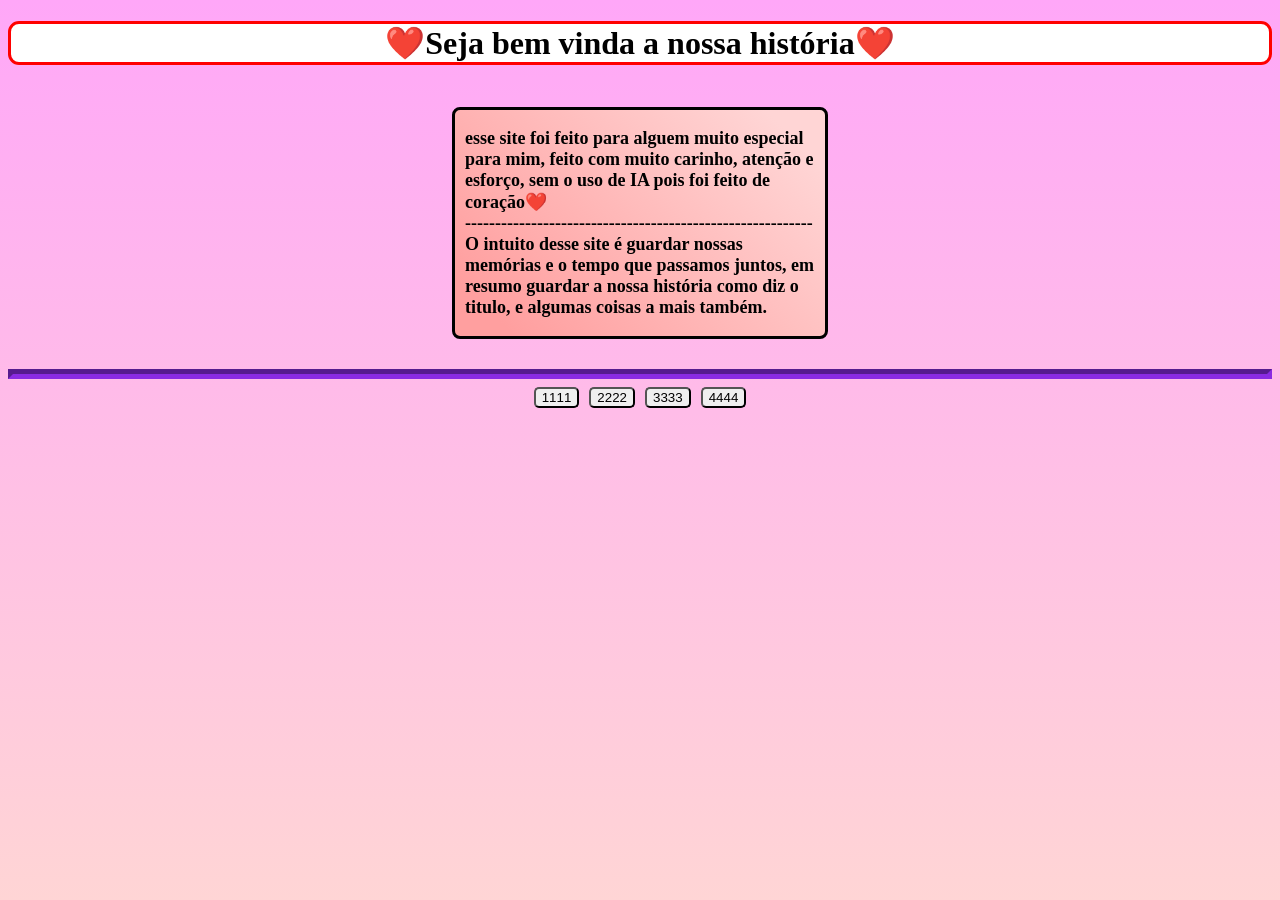
==== site2/01-index.html @ cbd403f5 "começando no meio" ====
<!DOCTYPE html>
<html lang="pt-br">
<head>
    <meta charset="UTF-8">
    <meta name="viewport" content="width=device-width, initial-scale=1.0">
    <title>Site super brabo</title>
    <link rel="stylesheet" href="01-style.css">
</head>
<body>
    <h1>
            ❤️Seja bem vinda a nossa história❤️
    </h1>

    <section id="section-introducao">
        <div id="div-introducaoInicial">  
            <p class="introducaoInicial">
                esse site foi feito para alguem muito especial para mim, feito com muito carinho, atenção e esforço, sem o uso de IA
                pois foi feito de coração❤️<br>
                ----------------------------------------------------------
                O intuito desse site é guardar nossas memórias e o tempo que passamos juntos,
                em resumo guardar a nossa história como diz o titulo, e algumas coisas a mais também. 
            </p>
        </div>
    </section>
    <hr>

    <div id="div-meio">
        <button class="btn-meio">1111</button>
        <button class="btn-meio">2222</button>
        <button class="btn-meio">3333</button>
        <button class="btn-meio">4444</button>
    </div>

    <section id="section-meio" class="tela">


    </section>

    <script src="script.js"></script>
</body>
</html>
---- site2/01-style.css ----
/* Cabeça da página */
#section-introducao{
    display: flex;
}
#div-introducaoInicial{
    font-size: large;
    font-weight: bolder;
    border-style: solid;
    margin: auto;
    width: 350px;
    padding-left: 10px;
    padding-right: 10px;
    overflow-wrap: break-word;
    background-image: linear-gradient(45deg,rgb(255, 159, 159)10%, rgb(255, 213, 213)90%);
    border-radius: 8px;
    margin-top: 20px;
}
/* Meio da página */
hr{
    border-color: blueviolet;
    border-width: 5px;
    margin-top: 30px;
}
#div-meio{
    display: flex;
    justify-content: center;
    gap: 10px;
}
.btn-meio{
    border-radius: 5px;
}

/* importante */
h1{
    text-align: center;
    background-color: white;
    border-radius: 11px;
    border-style: solid;
    border-color: red;
}
body{
    background-image: linear-gradient(rgb(255, 167, 248),rgb(255, 213, 213));
    background-attachment: fixed;
}
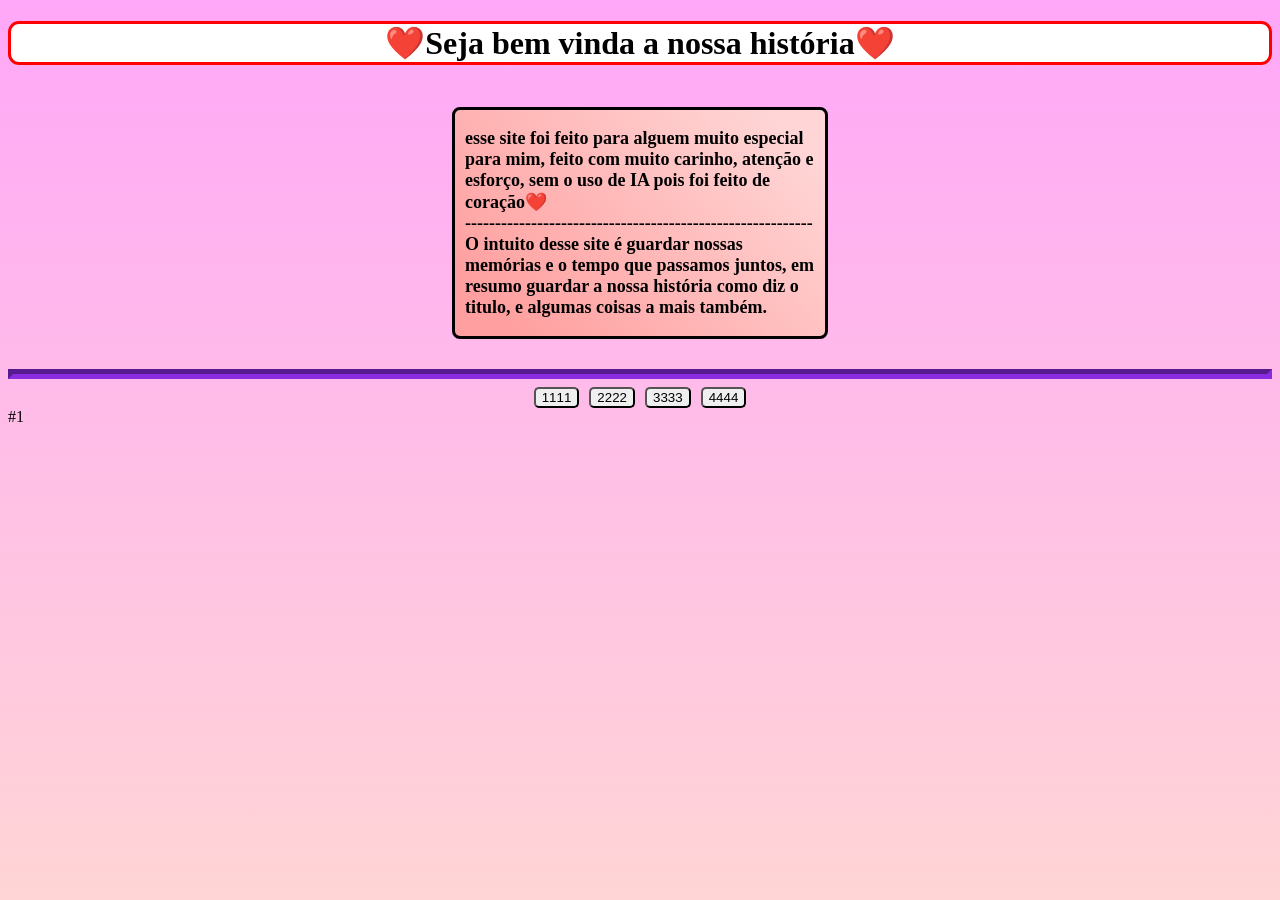
==== commit 0a7effa8: "+" ====
--- a/site2/01-index.html
+++ b/site2/01-index.html
@@ -22,20 +22,32 @@
             </p>
         </div>
     </section>
+
+    <main>
     <hr>
 
-    <div id="div-meio">
-        <button class="btn-meio">1111</button>
-        <button class="btn-meio">2222</button>
-        <button class="btn-meio">3333</button>
-        <button class="btn-meio">4444</button>
-    </div>
-
-    <section id="section-meio" class="tela">
-
-
-    </section>
-
-    <script src="script.js"></script>
+        
+        <div id="div-meioBtns">
+            <button class="btn-meio", onclick="mostrarSection('section-meio1')">1111</button>
+            <button class="btn-meio", onclick="mostrarSection('section-meio2')">2222</button>
+            <button class="btn-meio", onclick="mostrarSection('section-meio3')">3333</button>
+            <button class="btn-meio", onclick="mostrarSection('section-meio4')">4444</button>
+        </div>
+        
+        <section id="section-meio1" class="tela ativa">
+            #1
+        </section>
+        <section id="section-meio2" class="tela">
+            #2
+        </section>
+        <section id="section-meio3" class="tela">
+            #3
+        </section>
+        <section id="section-meio4" class="tela">
+            #4
+        </section>
+        
+    </main>
+    <script src="01-script.js"></script>
 </body>
 </html>
--- a/site2/01-style.css
+++ b/site2/01-style.css
@@ -21,7 +21,9 @@
     border-width: 5px;
     margin-top: 30px;
 }
-#div-meio{
+
+
+#div-meioBtns{
     display: flex;
     justify-content: center;
     gap: 10px;
@@ -41,4 +43,14 @@
 body{
     background-image: linear-gradient(rgb(255, 167, 248),rgb(255, 213, 213));
     background-attachment: fixed;
+}
+/* main{
+    background-image: linear-gradient(rgb(174, 0, 255),rgb(253, 8, 8));
+    background-attachment: fixed;
+} */
+.tela{
+    display: none;
+}
+.ativa{
+    display: block;
 }
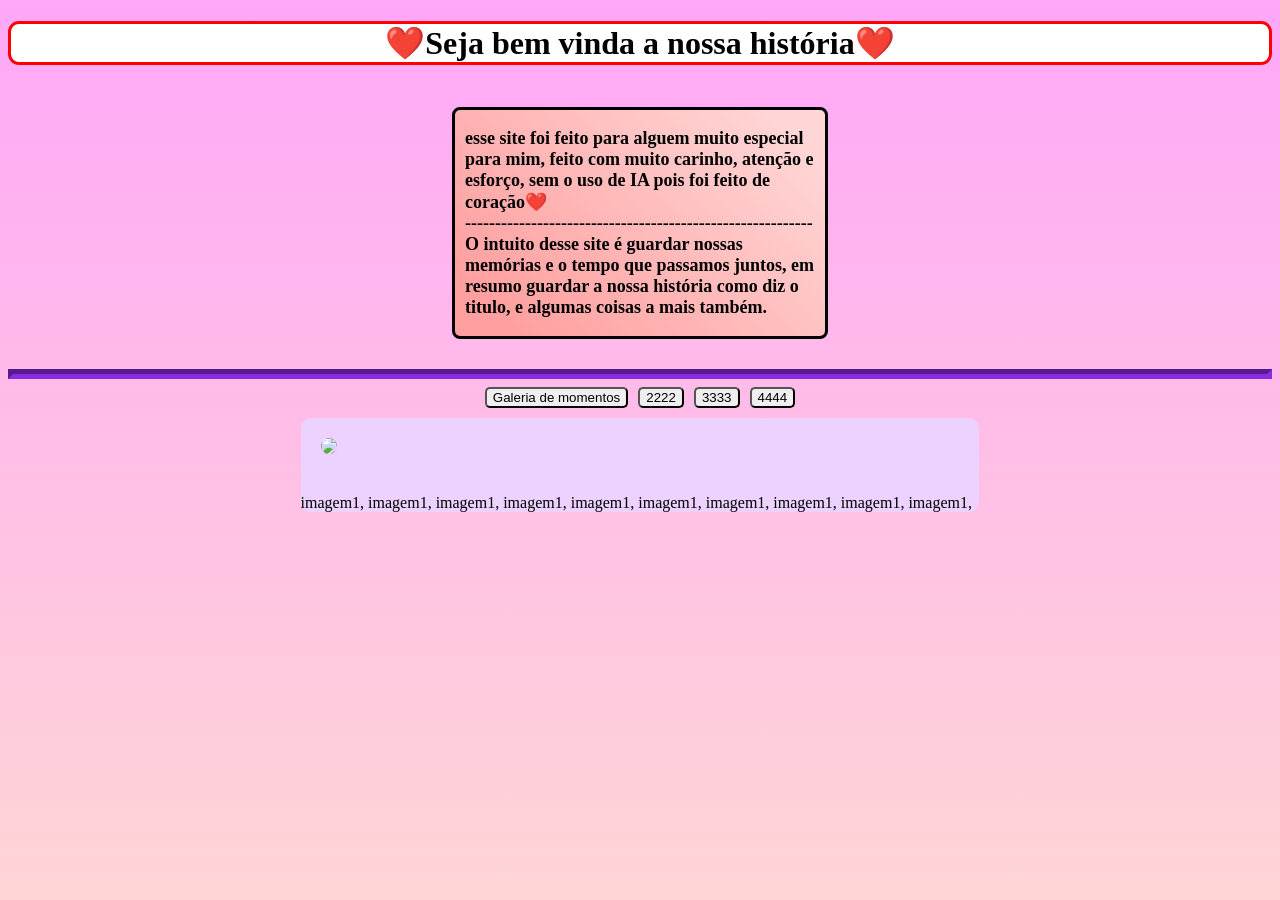
==== commit ba7cd98b: "pre rework" ====
--- a/site2/01-index.html
+++ b/site2/01-index.html
@@ -26,16 +26,24 @@
     <main>
     <hr>
 
-        
         <div id="div-meioBtns">
-            <button class="btn-meio", onclick="mostrarSection('section-meio1')">1111</button>
+            <button class="btn-meio", onclick="mostrarSection('section-meio1')">Galeria de momentos</button>
             <button class="btn-meio", onclick="mostrarSection('section-meio2')">2222</button>
             <button class="btn-meio", onclick="mostrarSection('section-meio3')">3333</button>
             <button class="btn-meio", onclick="mostrarSection('section-meio4')">4444</button>
         </div>
         
         <section id="section-meio1" class="tela ativa">
-            #1
+            
+            <div class="galeria">
+
+                <div id="bloco">
+                    <img src="https://picsum.photos/600/400?random=1" class="galeria-imagem">
+                    <p id="bloco-texto">imagem1, imagem1, imagem1, imagem1, imagem1, imagem1, imagem1, imagem1, imagem1, imagem1, </p>
+                </div>
+
+            </div>
+
         </section>
         <section id="section-meio2" class="tela">
             #2
--- a/site2/01-style.css
+++ b/site2/01-style.css
@@ -1,3 +1,12 @@
+/* Requerido */
+.tela{
+    display: none;
+}
+.ativa{
+    display: flex;
+}
+
+
 /* Cabeça da página */
 #section-introducao{
     display: flex;
@@ -31,6 +40,34 @@
 .btn-meio{
     border-radius: 5px;
 }
+#section-meio1{
+    justify-content: center;
+}
+.galeria {
+    width: fit-content;
+    border-radius: 10px;
+}
+.galeria-imagem {
+    margin-top: 20px;
+    margin-left: 20px;
+    margin-bottom: 20px;
+    margin-right: 20px;
+    max-width: 300px;
+    max-height: 300px;
+    border-radius: 10px;
+    align-self: center;
+}
+#bloco{
+    background-color: rgb(237, 210, 255);
+    display: block;
+    max-width: 750px;
+    margin-top: 10px;
+    margin-bottom: 20px;
+    border-radius: 10px;
+}
+#bloco-texto{
+    margin-right: 7.5px;
+}
 
 /* importante */
 h1{
@@ -44,13 +81,3 @@
     background-image: linear-gradient(rgb(255, 167, 248),rgb(255, 213, 213));
     background-attachment: fixed;
 }
-/* main{
-    background-image: linear-gradient(rgb(174, 0, 255),rgb(253, 8, 8));
-    background-attachment: fixed;
-} */
-.tela{
-    display: none;
-}
-.ativa{
-    display: block;
-}
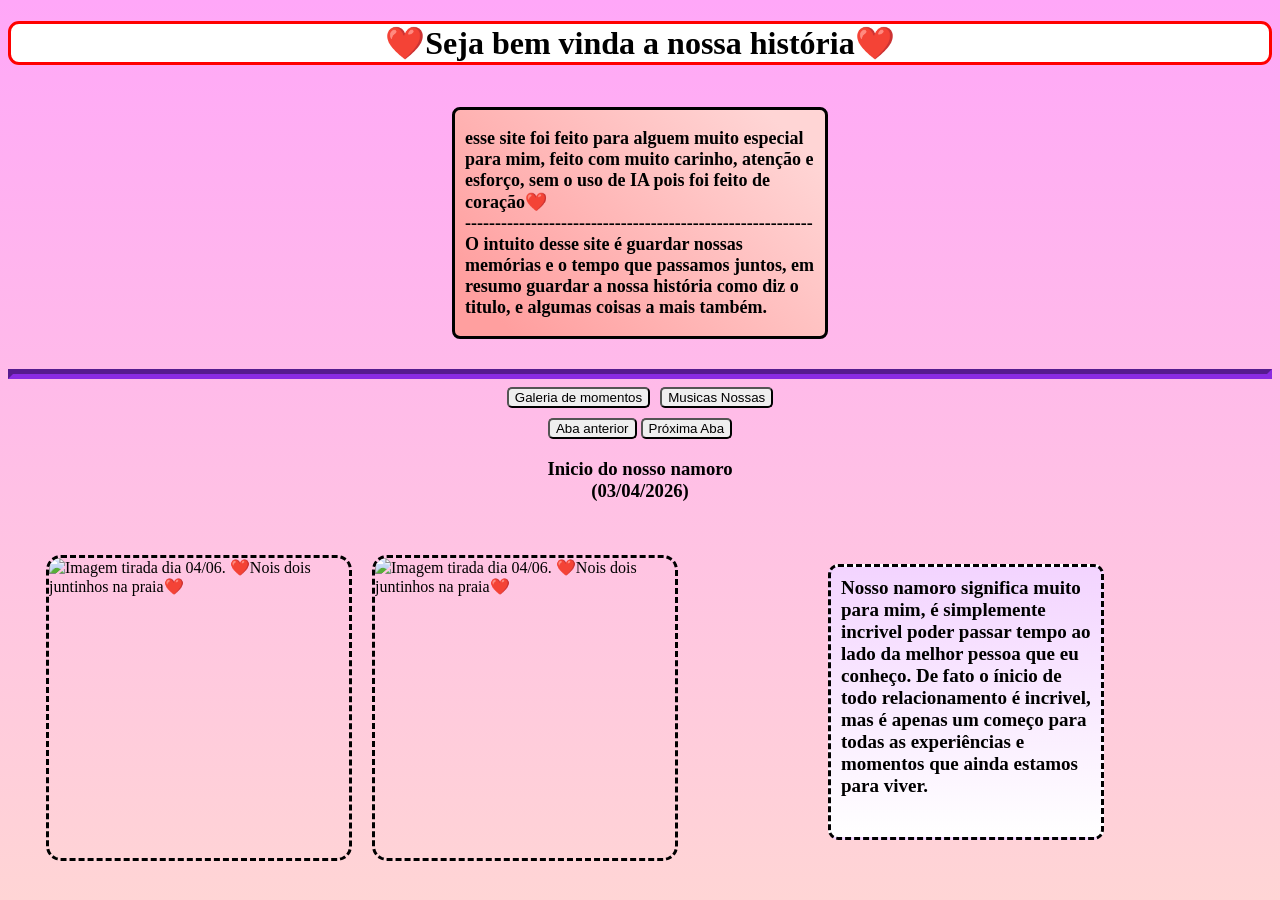
==== commit ac1d5797: "+" ====
--- a/site2/01-index.html
+++ b/site2/01-index.html
@@ -7,7 +7,7 @@
     <link rel="stylesheet" href="01-style.css">
 </head>
 <body>
-    <h1>
+    <h1 id="tituloPrincipal">
             ❤️Seja bem vinda a nossa história❤️
     </h1>
 
@@ -23,24 +23,47 @@
         </div>
     </section>
 
-    <main>
     <hr>
 
         <div id="div-meioBtns">
             <button class="btn-meio", onclick="mostrarSection('section-meio1')">Galeria de momentos</button>
-            <button class="btn-meio", onclick="mostrarSection('section-meio2')">2222</button>
-            <button class="btn-meio", onclick="mostrarSection('section-meio3')">3333</button>
-            <button class="btn-meio", onclick="mostrarSection('section-meio4')">4444</button>
+            <button class="btn-meio", onclick="mostrarSection('section-meio2')">Musicas Nossas</button>
+        </div>
+        <div id="teste">
+            <button class="btn-mudarSection" onclick="ultimaSubSection()">Aba anterior</button> <button  class="btn-mudarSection" onclick="proximaSubSection()">Próxima Aba</button>
         </div>
         
         <section id="section-meio1" class="tela ativa">
             
-            <div class="galeria">
+            <div class="galeriaDeMomentos">
 
-                <div id="bloco">
-                    <img src="https://picsum.photos/600/400?random=1" class="galeria-imagem">
-                    <p id="bloco-texto">imagem1, imagem1, imagem1, imagem1, imagem1, imagem1, imagem1, imagem1, imagem1, imagem1, </p>
+                <section id="subSection1" class="subTela ativa">
+
+                <div id="subSectionConteudo">
+
+                    <div id="subSectionTitulo">
+                        <h1>Inicio do nosso namoro <br>(03/04/2026)</h1>
+                    </div>
+                    
+                    <div id="subSectionMain">
+                        <img src="image/nois.jpg" id="subSectionImagem" class="imagemClicavel" alt="Imagem tirada dia 04/06. ❤️Nois dois juntinhos na praia❤️">
+                        <img src="image/nois.jpg" id="subSectionImagem" class="imagemClicavel" alt="Imagem tirada dia 04/06. ❤️Nois dois juntinhos na praia❤️">
+                        <p id="subSectionTexto">
+                            Nosso namoro significa muito para mim, é simplemente incrivel poder passar tempo ao lado da melhor pessoa que eu conheço.
+                            De fato o ínicio de todo relacionamento é incrivel, mas é apenas um começo para todas as experiências e momentos que ainda
+                            estamos para viver. 
+                        </p>
+                    </div>
+
                 </div>
+                </section>
+                
+                <section id="subSection2" class="subTela">
+
+                    <h1>Imagem 2</h1>
+                    
+
+                </section>
 
             </div>
 
@@ -48,14 +71,7 @@
         <section id="section-meio2" class="tela">
             #2
         </section>
-        <section id="section-meio3" class="tela">
-            #3
-        </section>
-        <section id="section-meio4" class="tela">
-            #4
-        </section>
         
-    </main>
     <script src="01-script.js"></script>
 </body>
 </html>
--- a/site2/01-style.css
+++ b/site2/01-style.css
@@ -1,10 +1,4 @@
-/* Requerido */
-.tela{
-    display: none;
-}
-.ativa{
-    display: flex;
-}
+
 
 
 /* Cabeça da página */
@@ -24,53 +18,36 @@
     border-radius: 8px;
     margin-top: 20px;
 }
+
 /* Meio da página */
 hr{
     border-color: blueviolet;
     border-width: 5px;
     margin-top: 30px;
 }
-
-
 #div-meioBtns{
     display: flex;
     justify-content: center;
     gap: 10px;
+    /* background-color: white; */
 }
 .btn-meio{
     border-radius: 5px;
 }
+.btn-meio:hover{
+    transition: 0.2s;
+    scale: 1.1;
+}
+
+
 #section-meio1{
     justify-content: center;
-}
-.galeria {
-    width: fit-content;
-    border-radius: 10px;
-}
-.galeria-imagem {
-    margin-top: 20px;
-    margin-left: 20px;
-    margin-bottom: 20px;
-    margin-right: 20px;
-    max-width: 300px;
-    max-height: 300px;
-    border-radius: 10px;
-    align-self: center;
-}
-#bloco{
-    background-color: rgb(237, 210, 255);
-    display: block;
-    max-width: 750px;
-    margin-top: 10px;
-    margin-bottom: 20px;
-    border-radius: 10px;
-}
-#bloco-texto{
-    margin-right: 7.5px;
+    border-radius: 1px;
 }
 
-/* importante */
-h1{
+
+
+#tituloPrincipal{
     text-align: center;
     background-color: white;
     border-radius: 11px;
@@ -81,3 +58,63 @@
     background-image: linear-gradient(rgb(255, 167, 248),rgb(255, 213, 213));
     background-attachment: fixed;
 }
+.tela{
+    display: none;
+}
+.subTela{
+    display: none;
+}
+.ativa{
+    display: flex;
+}
+
+
+/* sla fds */
+
+.btn-mudarSection{
+    margin-top: 10px;
+    border-radius: 5px;
+}
+.btn-mudarSection:hover{
+    transition: 0.2s;
+    scale: 1.1;
+}
+#teste{
+    text-align: center;
+    /* background-color: white; */
+}
+#subSectionTitulo{
+    text-align: center;
+}
+#subSectionImagem{
+    width: 300px;
+    height: 300px;
+    border-radius: 15px;
+    border-style: dashed;
+    position: relative;
+    right: 140px;
+    top: 25px;
+    margin: 10px;
+}
+#subSectionImagem:hover{
+    transition: 0.2s;
+    scale: 1.1;
+    cursor: pointer;
+
+}
+#subSectionMain{
+    display: flex;
+}
+#subSectionTexto{
+    background-image: linear-gradient(rgb(243, 212, 255), rgb(255,255,255));
+    border-radius: 10px;
+    width: 250px;
+    height: 250px;
+    overflow-wrap: break-word;
+    padding: 10px;
+    top: 25px;
+    position: relative;
+    font-weight: bolder;
+    font-size: 19px;
+    border-style: dashed;
+}
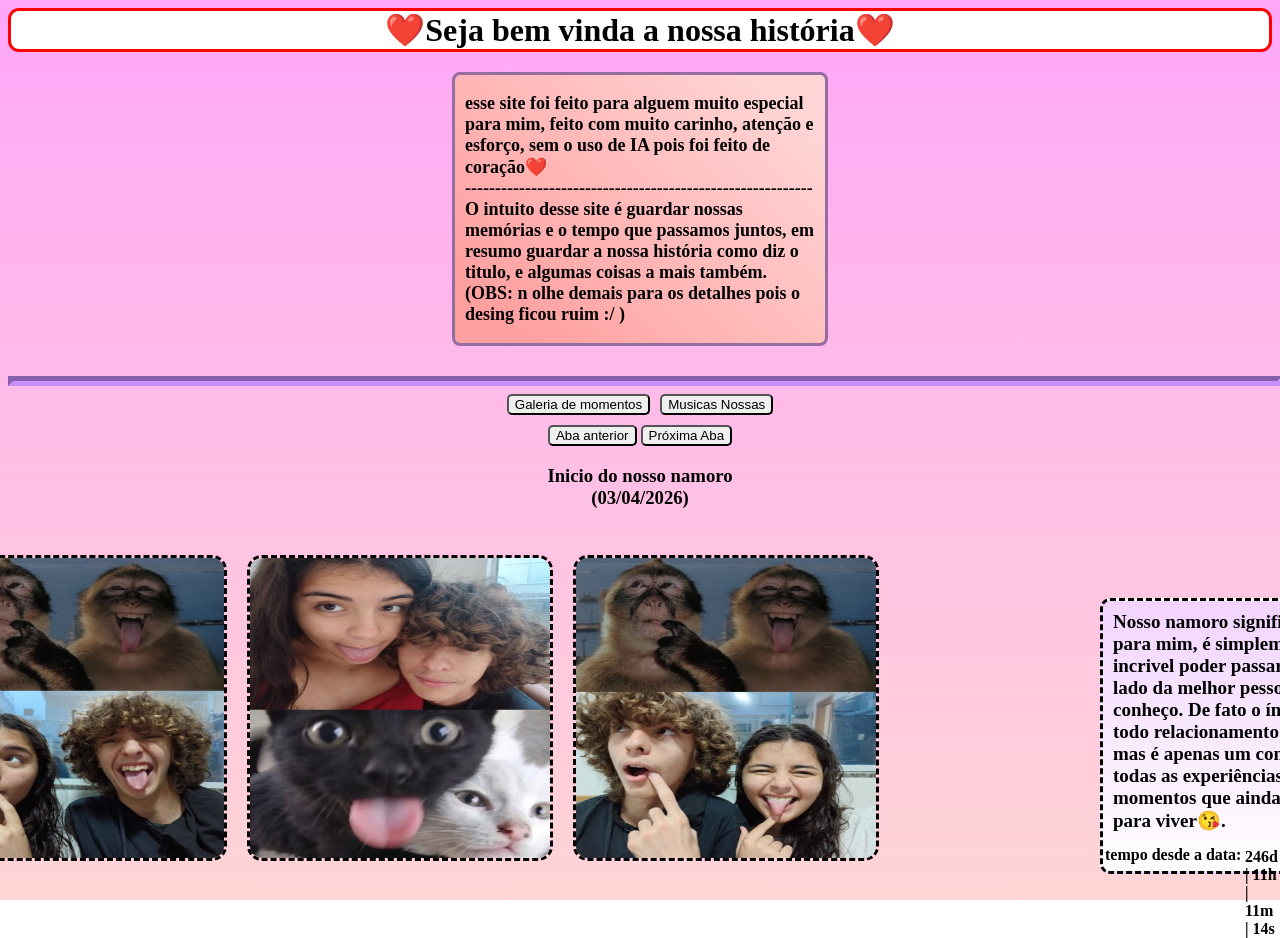
==== commit 60dab2e9: "Primeira aba feita" ====
--- a/site2/01-index.html
+++ b/site2/01-index.html
@@ -11,6 +11,8 @@
             ❤️Seja bem vinda a nossa história❤️
     </h1>
 
+
+
     <section id="section-introducao">
         <div id="div-introducaoInicial">  
             <p class="introducaoInicial">
@@ -18,7 +20,8 @@
                 pois foi feito de coração❤️<br>
                 ----------------------------------------------------------
                 O intuito desse site é guardar nossas memórias e o tempo que passamos juntos,
-                em resumo guardar a nossa história como diz o titulo, e algumas coisas a mais também. 
+                em resumo guardar a nossa história como diz o titulo, e algumas coisas a mais também.<br>
+                (OBS: n olhe demais para os detalhes pois o desing ficou ruim :/    ) 
             </p>
         </div>
     </section>
@@ -46,21 +49,45 @@
                     </div>
                     
                     <div id="subSectionMain">
-                        <img src="image/nois.jpg" id="subSectionImagem" class="imagemClicavel" alt="Imagem tirada dia 04/06. ❤️Nois dois juntinhos na praia❤️">
-                        <img src="image/nois.jpg" id="subSectionImagem" class="imagemClicavel" alt="Imagem tirada dia 04/06. ❤️Nois dois juntinhos na praia❤️">
+                        <img src="image/macaco1.jpg" id="subSectionImagem" class="imagemClicavel" alt="Nois dois juntinhos, versão mamaco e versão ser humano.❤️ Imagem tirada dia 15/05.">
+                        <img src="image/gato.jpg" id="subSectionImagem" class="imagemClicavel" alt="Nois dois juntinhos, versão gatito e versão ser humano.❤️ Imagem tirada dia 16/05.">
+                        <img src="image/macaco2.jpg" id="subSectionImagem" class="imagemClicavel" alt="Nois dois juntinhos, versão mamaco e versão ser humano.❤️ Imagem tirada dia 15/05.">
+                    </div>
+                    <div id="subSectionTextoDiv">
                         <p id="subSectionTexto">
                             Nosso namoro significa muito para mim, é simplemente incrivel poder passar tempo ao lado da melhor pessoa que eu conheço.
                             De fato o ínicio de todo relacionamento é incrivel, mas é apenas um começo para todas as experiências e momentos que ainda
-                            estamos para viver. 
+                            estamos para viver😘. 
                         </p>
                     </div>
+                    <p id="relogioTexto">tempo desde a data:</p>
+                    <p id="relogio"></p>
 
                 </div>
                 </section>
                 
                 <section id="subSection2" class="subTela">
 
-                    <h1>Imagem 2</h1>
+                    <div id="subSectionConteudo">
+
+                    <div id="subSectionTitulo">
+                        <h1>Inicio do nosso namoro <br>(03/04/2026)</h1>
+                    </div>
+                    
+                    <div id="subSectionMain">
+                        <img src="image/macaco1.jpg" id="subSectionImagem" class="imagemClicavel" alt="Nois dois juntinhos, versão mamaco e versão ser humano.❤️ Imagem tirada dia 15/05.">
+                        <img src="image/gato.jpg" id="subSectionImagem" class="imagemClicavel" alt="Nois dois juntinhos, versão gatito e versão ser humano.❤️ Imagem tirada dia 16/05.">
+                        <img src="image/macaco2.jpg" id="subSectionImagem" class="imagemClicavel" alt="Nois dois juntinhos, versão mamaco e versão ser humano.❤️ Imagem tirada dia 15/05.">
+                    </div>
+                    <div id="subSectionTextoDiv">
+                        <p id="subSectionTexto">
+                            Nosso namoro significa muito para mim, é simplemente incrivel poder passar tempo ao lado da melhor pessoa que eu conheço.
+                            De fato o ínicio de todo relacionamento é incrivel, mas é apenas um começo para todas as experiências e momentos que ainda
+                            estamos para viver😘. 
+                        </p>
+                    </div>
+
+                </div>
                     
 
                 </section>
--- a/site2/01-style.css
+++ b/site2/01-style.css
@@ -9,6 +9,7 @@
     font-size: large;
     font-weight: bolder;
     border-style: solid;
+    border-color: rgb(150, 109, 160);
     margin: auto;
     width: 350px;
     padding-left: 10px;
@@ -21,7 +22,9 @@
 
 /* Meio da página */
 hr{
-    border-color: blueviolet;
+    border-color: rgb(201, 144, 255);
+    /* border-radius: 5px; */
+    width: 100%;
     border-width: 5px;
     margin-top: 30px;
 }
@@ -53,6 +56,7 @@
     border-radius: 11px;
     border-style: solid;
     border-color: red;
+    margin: 0 auto;
 }
 body{
     background-image: linear-gradient(rgb(255, 167, 248),rgb(255, 213, 213));
@@ -92,9 +96,10 @@
     border-radius: 15px;
     border-style: dashed;
     position: relative;
-    right: 140px;
-    top: 25px;
+    right: 240px;
+    top: 18px;
     margin: 10px;
+    margin-bottom: 80px;
 }
 #subSectionImagem:hover{
     transition: 0.2s;
@@ -103,7 +108,8 @@
 
 }
 #subSectionMain{
-    display: flex;
+    display: grid;
+    grid-template-columns: repeat(3,1fr);
 }
 #subSectionTexto{
     background-image: linear-gradient(rgb(243, 212, 255), rgb(255,255,255));
@@ -112,9 +118,24 @@
     height: 250px;
     overflow-wrap: break-word;
     padding: 10px;
-    top: 25px;
-    position: relative;
+    position: absolute;
+    top: 579px;
+    left: 1100px;
+
     font-weight: bolder;
     font-size: 19px;
     border-style: dashed;
+}
+#relogioTexto{
+    position: absolute;
+    top: 830px;
+    left: 1105px;
+    font-weight: bold;
+}
+#relogio{
+    position: absolute;
+    top: 832px;
+    left: 1245px;
+    font-weight: bold;
+    /* font-size: medium; */
 }
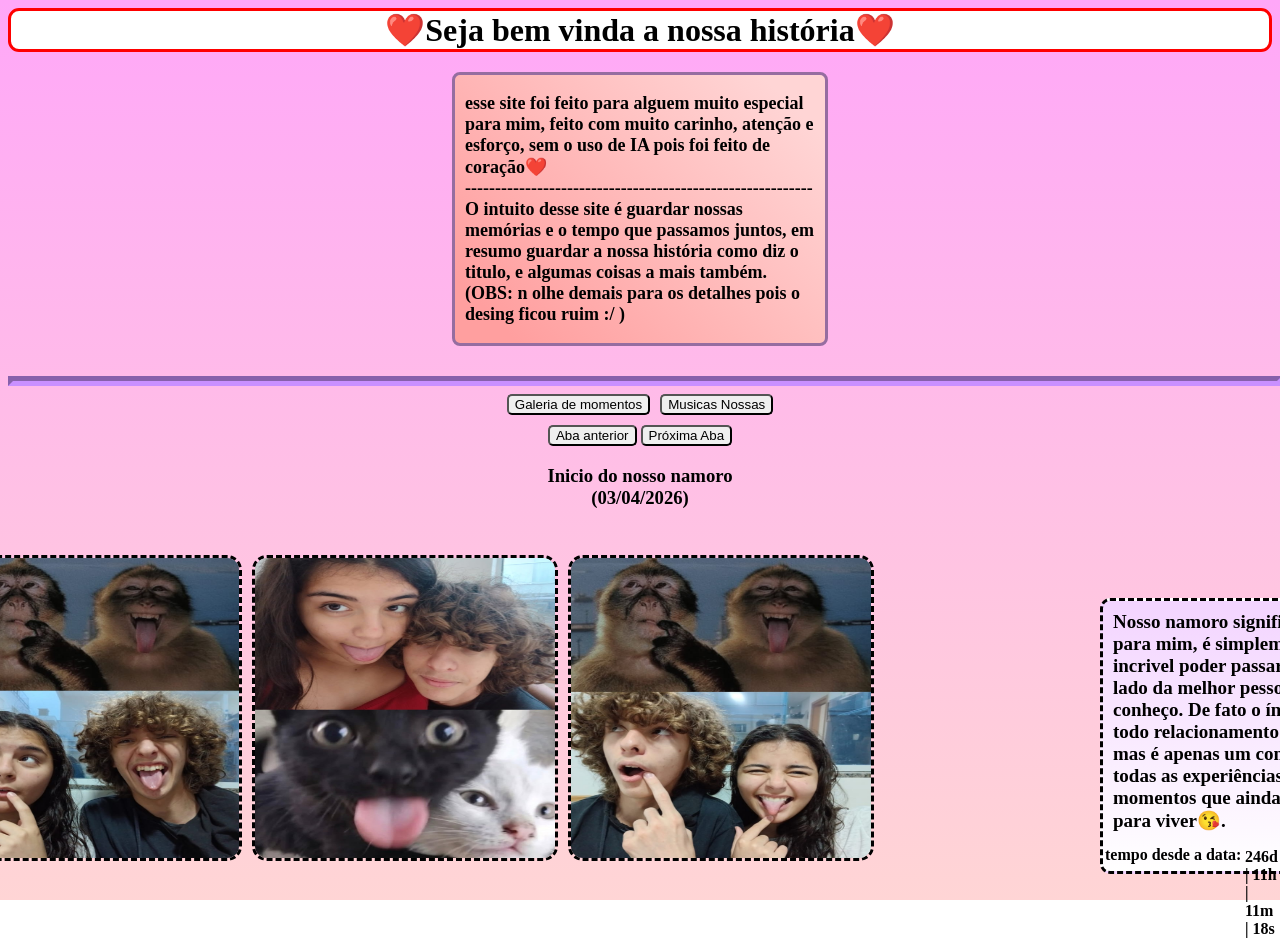
==== commit ecb0d642: "+" ====
--- a/site2/01-index.html
+++ b/site2/01-index.html
@@ -71,7 +71,7 @@
                     <div id="subSectionConteudo">
 
                     <div id="subSectionTitulo">
-                        <h1>Inicio do nosso namoro <br>(03/04/2026)</h1>
+                        <h1>Manhã na praia <br>(04/06/2026)</h1>
                     </div>
                     
                     <div id="subSectionMain">
--- a/site2/01-style.css
+++ b/site2/01-style.css
@@ -98,7 +98,8 @@
     position: relative;
     right: 240px;
     top: 18px;
-    margin: 10px;
+    margin-top: 10px;
+    margin-left: 10px;
     margin-bottom: 80px;
 }
 #subSectionImagem:hover{
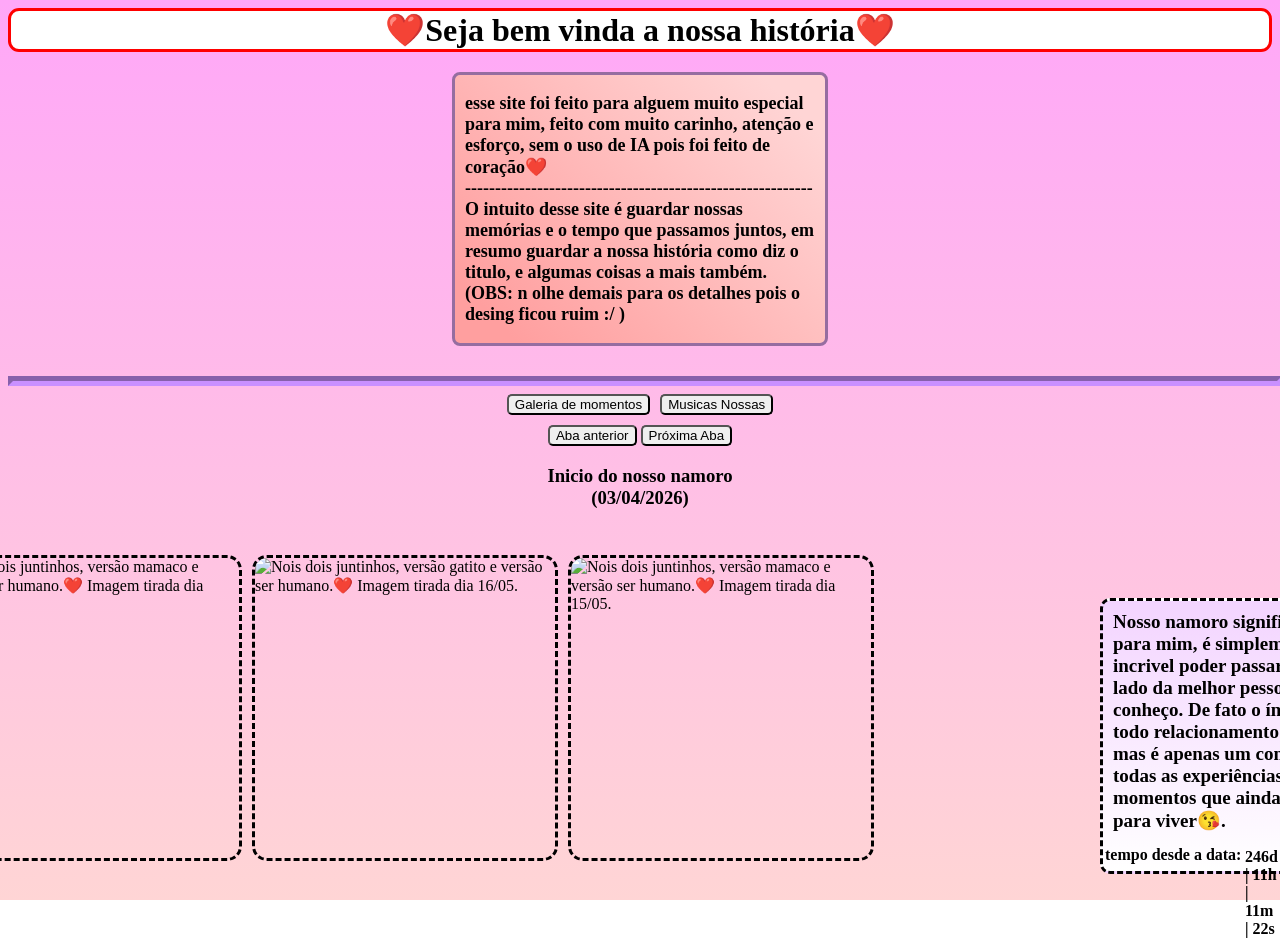
==== commit 52a693d2: "aba 3" ====
--- a/site2/01-index.html
+++ b/site2/01-index.html
@@ -49,9 +49,9 @@
                     </div>
                     
                     <div id="subSectionMain">
-                        <img src="image/macaco1.jpg" id="subSectionImagem" class="imagemClicavel" alt="Nois dois juntinhos, versão mamaco e versão ser humano.❤️ Imagem tirada dia 15/05.">
-                        <img src="image/gato.jpg" id="subSectionImagem" class="imagemClicavel" alt="Nois dois juntinhos, versão gatito e versão ser humano.❤️ Imagem tirada dia 16/05.">
-                        <img src="image/macaco2.jpg" id="subSectionImagem" class="imagemClicavel" alt="Nois dois juntinhos, versão mamaco e versão ser humano.❤️ Imagem tirada dia 15/05.">
+                        <img src="image/principal/macaco1.jpg" id="subSectionImagem" class="imagemClicavel" alt="Nois dois juntinhos, versão mamaco e versão ser humano.❤️ Imagem tirada dia 15/05.">
+                        <img src="image/principal/gato.jpg" id="subSectionImagem" class="imagemClicavel" alt="Nois dois juntinhos, versão gatito e versão ser humano.❤️ Imagem tirada dia 16/05.">
+                        <img src="image/principal/macaco2.jpg" id="subSectionImagem" class="imagemClicavel" alt="Nois dois juntinhos, versão mamaco e versão ser humano.❤️ Imagem tirada dia 15/05.">
                     </div>
                     <div id="subSectionTextoDiv">
                         <p id="subSectionTexto">
@@ -75,21 +75,82 @@
                     </div>
                     
                     <div id="subSectionMain">
-                        <img src="image/macaco1.jpg" id="subSectionImagem" class="imagemClicavel" alt="Nois dois juntinhos, versão mamaco e versão ser humano.❤️ Imagem tirada dia 15/05.">
-                        <img src="image/gato.jpg" id="subSectionImagem" class="imagemClicavel" alt="Nois dois juntinhos, versão gatito e versão ser humano.❤️ Imagem tirada dia 16/05.">
-                        <img src="image/macaco2.jpg" id="subSectionImagem" class="imagemClicavel" alt="Nois dois juntinhos, versão mamaco e versão ser humano.❤️ Imagem tirada dia 15/05.">
+                        <img src="image/praia/1.jpg" id="subSectionImagem" class="imagemClicavel" alt="Fotos nossa na praia❤️ Imagem tirada dia 04/06.">
+                        <img src="image/praia/2.jpg" id="subSectionImagem" class="imagemClicavel" alt="Fotos nossa na praia❤️ Imagem tirada dia 04/06.">
+                        <img src="image/praia/3.jpg" id="subSectionImagem" class="imagemClicavel" alt="Fotos nossa na praia❤️ Imagem tirada dia 04/06.">
+                        <img src="image/praia/IMG-20260605-WA0020.jpg" id="subSectionImagem" class="imagemClicavel" alt="Fotos nossa na praia❤️ Imagem tirada dia 04/06.">
+                        <img src="image/praia/IMG-20260605-WA0021.jpg" id="subSectionImagem" class="imagemClicavel" alt="Fotos nossa na praia❤️ Imagem tirada dia 04/06.">
+                        <img src="image/praia/IMG-20260605-WA0023.jpg" id="subSectionImagem" class="imagemClicavel" alt="Fotos nossa na praia❤️ Imagem tirada dia 04/06.">
+                        <img src="image/praia/IMG-20260605-WA0026.jpg" id="subSectionImagem" class="imagemClicavel" alt="Fotos nossa na praia❤️ Imagem tirada dia 04/06.">
+                        <img src="image/praia/IMG-20260605-WA0027.jpg" id="subSectionImagem" class="imagemClicavel" alt="Fotos nossa na praia❤️ Imagem tirada dia 04/06.">
+                        <img src="image/praia/IMG-20260605-WA0029.jpg" id="subSectionImagem" class="imagemClicavel" alt="Fotos nossa na praia❤️ Imagem tirada dia 04/06.">
+                        <img src="image/praia/IMG-20260605-WA0031.jpg" id="subSectionImagem" class="imagemClicavel" alt="Fotos nossa na praia❤️ Imagem tirada dia 04/06.">
+                        <img src="image/praia/IMG-20260605-WA0032.jpg" id="subSectionImagem" class="imagemClicavel" alt="Fotos nossa na praia❤️ Imagem tirada dia 04/06.">
+                        <img src="image/praia/IMG-20260605-WA0037.jpg" id="subSectionImagem" class="imagemClicavel" alt="Fotos nossa na praia❤️ Imagem tirada dia 04/06.">
+                        <img src="image/praia/IMG-20260605-WA0038.jpg" id="subSectionImagem" class="imagemClicavel" alt="Fotos nossa na praia❤️ Imagem tirada dia 04/06.">
+                        <img src="image/praia/IMG-20260605-WA0040.jpg" id="subSectionImagem" class="imagemClicavel" alt="Fotos nossa na praia❤️ Imagem tirada dia 04/06.">
+                        <img src="image/praia/IMG-20260605-WA0041.jpg" id="subSectionImagem" class="imagemClicavel" alt="Fotos nossa na praia❤️ Imagem tirada dia 04/06.">
+                        <img src="image/praia/IMG-20260605-WA0042.jpg" id="subSectionImagem" class="imagemClicavel" alt="Fotos nossa na praia❤️ Imagem tirada dia 04/06.">
+                        <img src="image/praia/IMG-20260605-WA0043.jpg" id="subSectionImagem" class="imagemClicavel" alt="Fotos nossa na praia❤️ Imagem tirada dia 04/06.">
+                        <img src="image/praia/IMG-20260605-WA0045.jpg" id="subSectionImagem" class="imagemClicavel" alt="Fotos nossa na praia❤️ Imagem tirada dia 04/06.">
+                        <img src="image/praia/IMG-20260605-WA0046.jpg" id="subSectionImagem" class="imagemClicavel" alt="Fotos nossa na praia❤️ Imagem tirada dia 04/06.">
+                        <img src="image/praia/IMG-20260605-WA0050.jpg" id="subSectionImagem" class="imagemClicavel" alt="Fotos nossa na praia❤️ Imagem tirada dia 04/06.">
+                        <img src="image/praia/IMG-20260605-WA0051.jpg" id="subSectionImagem" class="imagemClicavel" alt="Fotos nossa na praia❤️ Imagem tirada dia 04/06.">
+                        <img src="image/praia/IMG-20260605-WA0052.jpg" id="subSectionImagem" class="imagemClicavel" alt="Fotos nossa na praia❤️ Imagem tirada dia 04/06.">
+                        <img src="image/praia/IMG-20260605-WA0053.jpg" id="subSectionImagem" class="imagemClicavel" alt="Fotos nossa na praia❤️ Imagem tirada dia 04/06.">
+                        <img src="image/praia/IMG-20260605-WA0054.jpg" id="subSectionImagem" class="imagemClicavel" alt="Fotos nossa na praia❤️ Imagem tirada dia 04/06.">
+                        <img src="image/praia/IMG-20260605-WA0055.jpg" id="subSectionImagem" class="imagemClicavel" alt="Fotos nossa na praia❤️ Imagem tirada dia 04/06.">
+                        <img src="image/praia/IMG-20260605-WA0057.jpg" id="subSectionImagem" class="imagemClicavel" alt="Fotos nossa na praia❤️ Imagem tirada dia 04/06.">
+                        <img src="image/praia/IMG-20260605-WA0058.jpg" id="subSectionImagem" class="imagemClicavel" alt="Fotos nossa na praia❤️ Imagem tirada dia 04/06.">
+                        <img src="image/praia/IMG-20260605-WA0061.jpg" id="subSectionImagem" class="imagemClicavel" alt="Fotos nossa na praia❤️ Imagem tirada dia 04/06.">
+                        <img src="image/praia/IMG-20260605-WA0063.jpg" id="subSectionImagem" class="imagemClicavel" alt="Fotos nossa na praia❤️ Imagem tirada dia 04/06.">
+                        <img src="image/praia/IMG-20260605-WA0066.jpg" id="subSectionImagem" class="imagemClicavel" alt="Fotos nossa na praia❤️ Imagem tirada dia 04/06.">
+                        <img src="image/praia/IMG-20260605-WA0068.jpg" id="subSectionImagem" class="imagemClicavel" alt="Fotos nossa na praia❤️ Imagem tirada dia 04/06.">
+                        <img src="image/praia/IMG-20260605-WA0071.jpg" id="subSectionImagem" class="imagemClicavel" alt="Fotos nossa na praia❤️ Imagem tirada dia 04/06.">
+                        <img src="image/praia/IMG-20260605-WA0073.jpg" id="subSectionImagem" class="imagemClicavel" alt="Fotos nossa na praia❤️ Imagem tirada dia 04/06.">
+                        <img src="image/praia/IMG-20260605-WA0074.jpg" id="subSectionImagem" class="imagemClicavel" alt="Fotos nossa na praia❤️ Imagem tirada dia 04/06.">
+                        <img src="image/praia/IMG-20260605-WA0075.jpg" id="subSectionImagem" class="imagemClicavel" alt="Fotos nossa na praia❤️ Imagem tirada dia 04/06.">
+                        <img src="image/praia/IMG-20260605-WA0076.jpg" id="subSectionImagem" class="imagemClicavel" alt="Fotos nossa na praia❤️ Imagem tirada dia 04/06.">
+                        <img src="image/praia/IMG-20260605-WA0077.jpg" id="subSectionImagem" class="imagemClicavel" alt="Fotos nossa na praia❤️ Imagem tirada dia 04/06.">
                     </div>
                     <div id="subSectionTextoDiv">
                         <p id="subSectionTexto">
-                            Nosso namoro significa muito para mim, é simplemente incrivel poder passar tempo ao lado da melhor pessoa que eu conheço.
-                            De fato o ínicio de todo relacionamento é incrivel, mas é apenas um começo para todas as experiências e momentos que ainda
-                            estamos para viver😘. 
+                            Passar a manhã soa algo simples, normal, mas assistir ao nascer do sol com você, foi uma experiência inesquecivel,
+                            facilmente um dos melhores dias da minha vida. Vou guardar essas memórias e fotos comigo para sempre comigo.
                         </p>
                     </div>
 
                 </div>
                     
 
+                </section>
+
+                <section id="subSection3" class="subTela">
+
+                <div id="subSectionConteudo">
+
+                    <div id="subSectionTitulo">
+                        <h1>Fotos Avulsas <br>(Fotos sem contexto)</h1>
+                    </div>
+                    
+                    <div id="subSectionMain">
+                        <img src="image/avulsas/nois.jpg" id="subSectionImagem" class="imagemClicavel" alt="Nois dois juntinhos na praia.❤️ Imagem tirada dia 04/05.">
+                        <img src="image/avulsas/IMG-20260503-WA0007.jpg" id="subSectionImagem" class="imagemClicavel" alt="Foto do amor da minha vida ou bebezinho.❤️ Imagem tirada dia 03/05.">
+                        <img src="image/avulsas/IMG-20260503-WA0006.jpg" id="subSectionImagem" class="imagemClicavel" alt="Foto do amor da minha vida ou bebezinho.❤️ Imagem tirada dia 03/05.">
+                        <img src="image/avulsas/IMG_20260609_230413.jpg" id="subSectionImagem" class="imagemClicavel" alt="Foto do chicão nenê.❤️ Imagem tirada dia 29/05.">
+                        <img src="image/avulsas/IMG_20260511_172308.jpg" id="subSectionImagem" class="imagemClicavel" alt="Foto de background de nois.❤️ Imagem tirada dia 11/05.">
+                        <img src="image/avulsas/IMG_20260507_141156.jpg" id="subSectionImagem" class="imagemClicavel" alt="Foto do meu bebezinho.❤️ Imagem tirada dia 07/05.">
+                        <img src="image/avulsas/IMG_20260507_141153.jpg" id="subSectionImagem" class="imagemClicavel" alt="Foto do meu bebezinho.❤️ Imagem tirada dia 07/05.">
+                    </div>
+                    <div id="subSectionTextoDiv">
+                        <p id="subSectionTexto">
+                            Não tivemos muitos momentos especiais com experiências novas, mas estou sempre pronto para construir mais,
+                            sempre estarei aqui por você e com você.<br> (Alguns momentos especias como idas ao cinema não foram fotografadas
+                            mas, sempre estaram guardadas comigo)
+                        </p>
+                    </div>
+
+                </div>
                 </section>
 
             </div>
